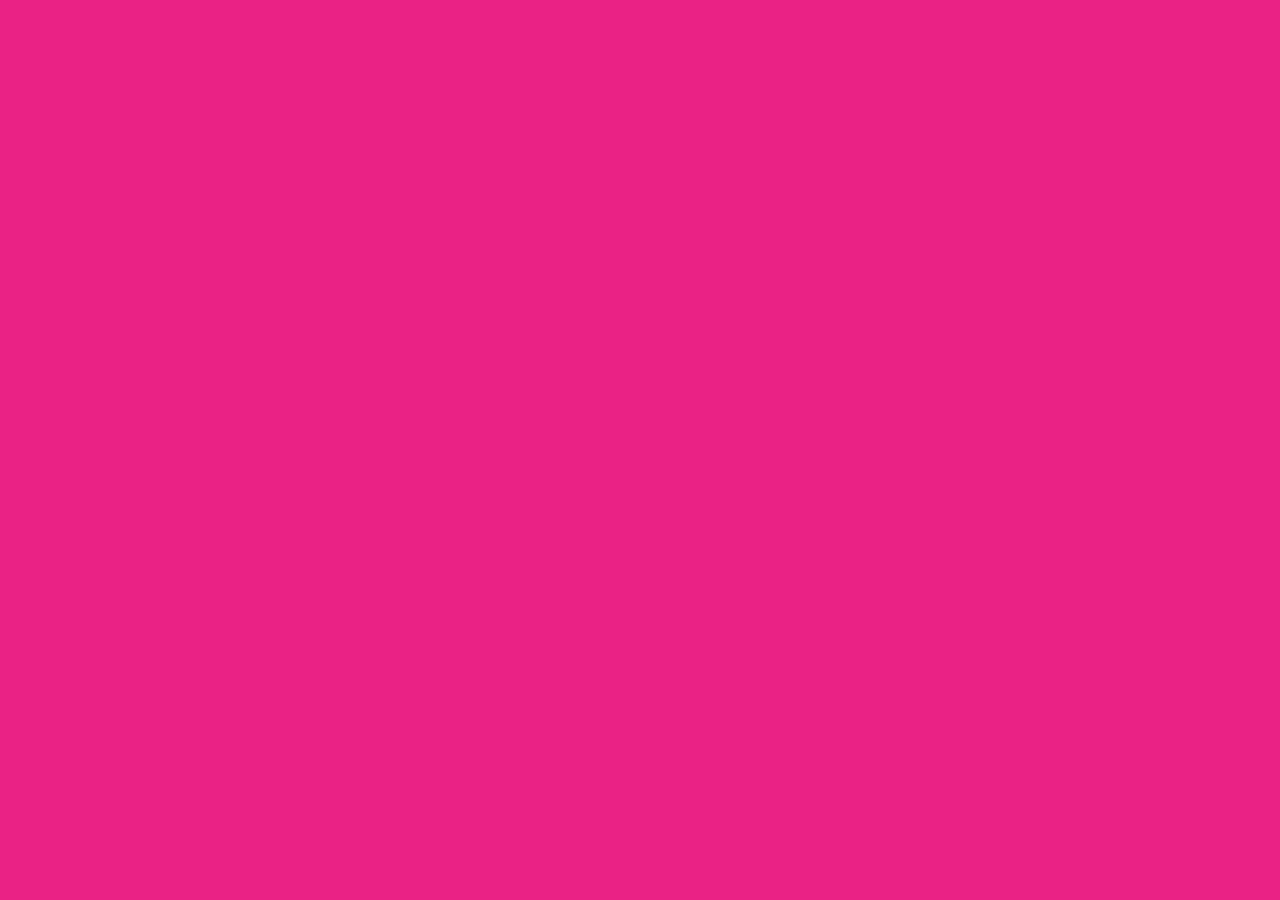
==== livro.html @ 1faeab08 "Add files via upload" ====
<!DOCTYPE html>
<html lang="en">
<head>
    <meta charset="UTF-8">
    <meta name="viewport" content="width=device-width, initial-scale=1.0">
    <title>Document</title>
    <link rel="stylesheet" href="style.css">
</head>
<body>
    
</body>
</html>
---- style.css ----
body {
    color: rgb(236, 229, 233);
    background-color: rgb(235, 34, 134);
}

ul {
    display: flex;
    justify-content: space-between;
    list-style-type: none;
    align-items: center;
    padding: 16px;
}
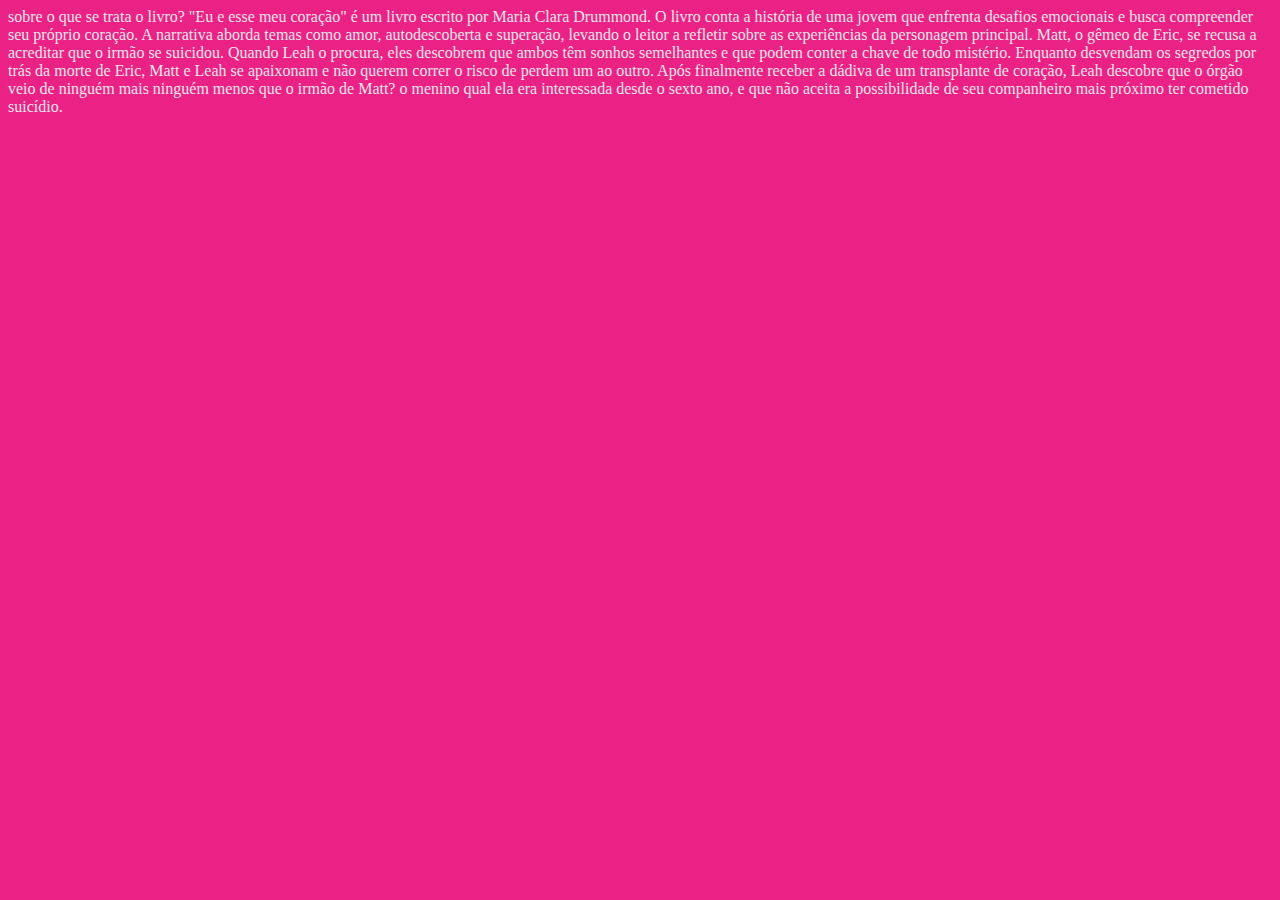
==== commit 0f3495fe: "Add files via upload" ====
--- a/livro.html
+++ b/livro.html
@@ -7,6 +7,11 @@
     <link rel="stylesheet" href="style.css">
 </head>
 <body>
+    sobre o que se trata o livro?
+
+    "Eu e esse meu coração" é um livro escrito por Maria Clara Drummond. O livro conta a história de uma jovem que enfrenta desafios emocionais e busca compreender seu próprio coração. A narrativa aborda temas como amor, autodescoberta e superação, levando o leitor a refletir sobre as experiências da personagem principal.
+   
     
-</body>
-</html>+    Matt, o gêmeo de Eric, se recusa a acreditar que o irmão se suicidou. Quando Leah o procura, eles descobrem que ambos têm sonhos semelhantes e que podem conter a chave de todo mistério. Enquanto desvendam os segredos por trás da morte de Eric, Matt e Leah se apaixonam e não querem correr o risco de perdem um ao outro.
+</body>Após finalmente receber a dádiva de um transplante de coração, Leah descobre que o órgão veio de ninguém mais ninguém menos que o irmão de Matt? o menino qual ela era interessada desde o sexto ano, e que não aceita a possibilidade de seu companheiro mais próximo ter cometido suicídio.
+</html>
--- a/style.css
+++ b/style.css
@@ -9,4 +9,11 @@
     list-style-type: none;
     align-items: center;
     padding: 16px;
+}
+img{
+    border-radius: 50%;
+    border: 5px solid #0ae4e4
+}
+a { color: #0ae4e4;
+
 }